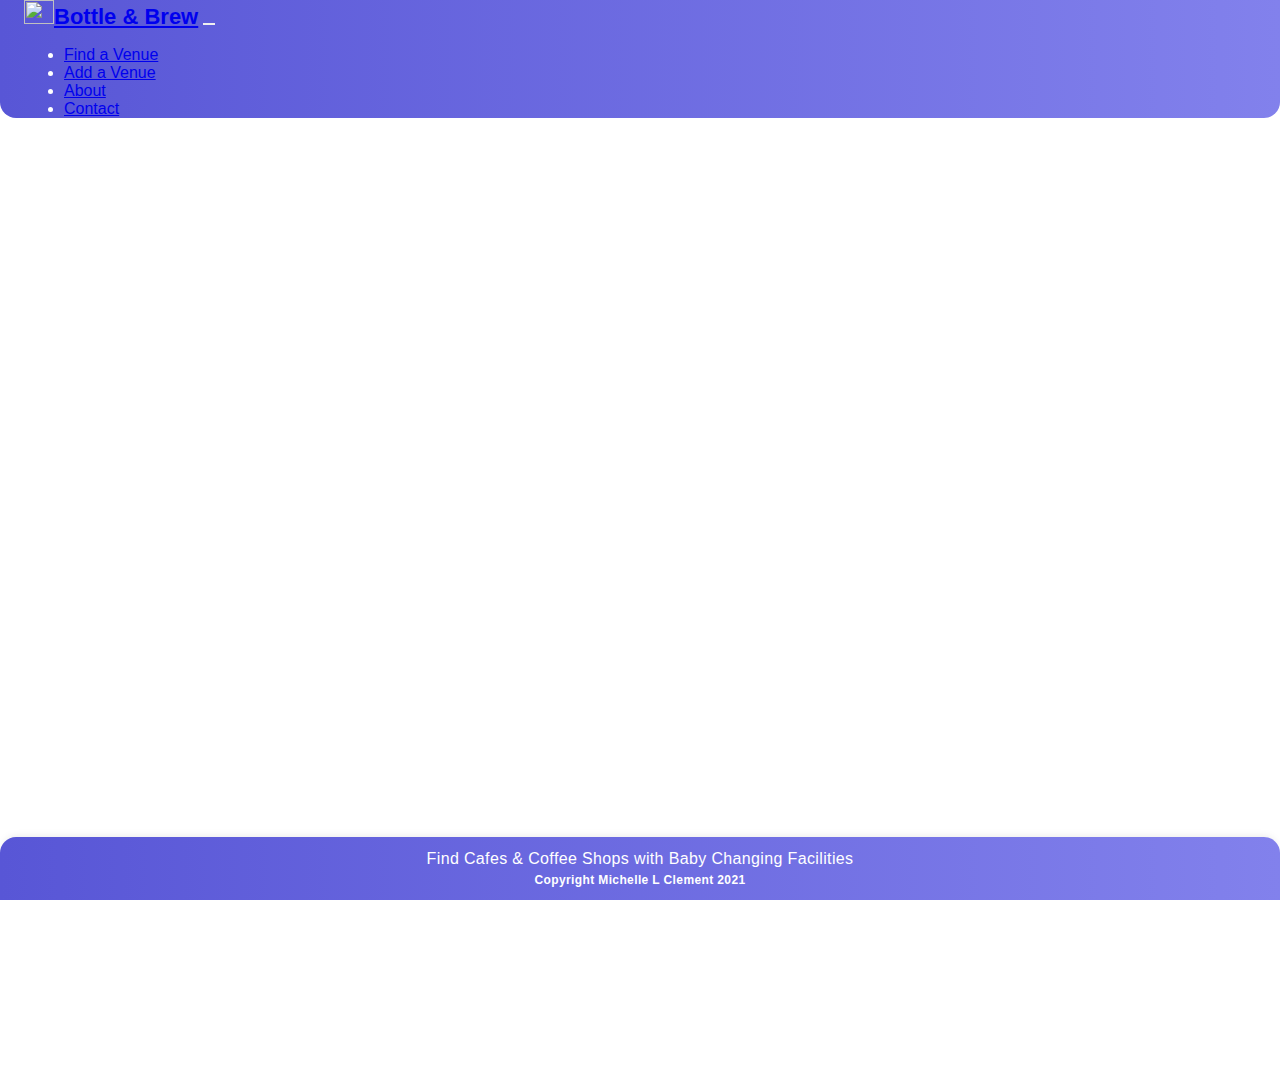
==== index.html @ 2ea4c318 "Amend new footer styling" ====
<!DOCTYPE html>
<html lang="en">
<head>
    <meta charset="UTF-8">
    <meta http-equiv="X-UA-Compatible" content="IE=edge">
    <meta name="viewport" content="width=device-width, initial-scale=1.0">
    <!-- Styling links -->
    <link rel="stylesheet" href="https://use.fontawesome.com/releases/v5.15.4/css/all.css" integrity="sha384-DyZ88mC6Up2uqS4h/KRgHuoeGwBcD4Ng9SiP4dIRy0EXTlnuz47vAwmeGwVChigm" crossorigin="anonymous">
    <link href="https://cdn.jsdelivr.net/npm/bootstrap@5.1.3/dist/css/bootstrap.min.css" rel="stylesheet" integrity="sha384-1BmE4kWBq78iYhFldvKuhfTAU6auU8tT94WrHftjDbrCEXSU1oBoqyl2QvZ6jIW3" crossorigin="anonymous">
    <link rel="stylesheet" href="assets/css/style.css">
    <title>Bottle & Brew</title>
</head>
<body>

    <header>
        <nav class="navbar fixed-top navbar-expand-lg navbar-dark">
            <div class="container-fluid nav-container">
              <a class="navbar-brand brand" href="index.html">
                <img src="assets/images/dummy.png" alt="" width="30" height="24" >Bottle & Brew</a>
              <button class="navbar-toggler" type="button" data-bs-toggle="collapse" data-bs-target="#navbarNavDropdown" aria-controls="navbarNavDropdown" aria-expanded="false" aria-label="Toggle navigation">
                <span class="navbar-toggler-icon"></span>
              </button>
              <div class="collapse navbar-collapse justify-content-end" id="navbarNavDropdown">
                <ul class="navbar-nav">
                  <li class="nav-item">
                    <a class="nav-link active" aria-current="page" href="#">Find a Venue</a>
                  </li>
                  <li class="nav-item">
                    <a class="nav-link" href="add_venue.html">Add a Venue</a>
                  </li>
                  <li class="nav-item">
                    <a class="nav-link" href="about.html">About</a>
                  </li>
                  <li class="nav-item">
                    <a class="nav-link" href="contact.html">Contact</a>
                  </li>
                    </ul>

              </div>
            </div>
          </nav>
    </header>

    <!-- Map Section -->
    <section class="container-fluid map-container page-main-container">
        <div class="row map-row">
            <div class="col-12 map-col">
              <iframe src="https://my.atlistmaps.com/map/8a675cb0-c5cc-4401-bb6e-edd01cba709f?share=true" allow="geolocation" width="100%" height="100%" frameborder="0" scrolling="no" allowfullscreen></iframe>
            </div>
        </div>
    </section>

    <!-- Footer
    <footer class="footer fixed-bottom">
        <div class="footer-container">
          <p>Copyright <i class="far fa-copyright"></i> Michelle L Clement 2021</i>
          </p>
        </div>
    </footer>  -->
    
    <footer class="mobile-footer fixed-bottom">
      <div class="container-fluid footer-container">
        <div class="row mobile-footer-row">
          <div class="col-12 mobile-footer-cols brand">
            <h2>Find Cafes & Coffee Shops with Baby Changing Facilities
            </h2>
            <p>Copyright <i class="far fa-copyright"></i> Michelle L Clement 2021</i>
            </p>
          </div>
        </div>
      </div>
  </footer> 


<!-- Scripts -->
<script src="https://cdn.jsdelivr.net/npm/bootstrap@5.1.3/dist/js/bootstrap.bundle.min.js" integrity="sha384-ka7Sk0Gln4gmtz2MlQnikT1wXgYsOg+OMhuP+IlRH9sENBO0LRn5q+8nbTov4+1p" crossorigin="anonymous"></script>

</body>
</html>
---- assets/css/style.css ----
html,
body {
  width: 100%;
  height: 100%;
  margin: 0px;
  padding: 0px;
  overflow-x: hidden;
  font-family: -apple-system, BlinkMacSystemFont, sans-serif;
  color: #ffffff;
  text-align: left;
}

body {
  display: flex;
  flex-direction: column;
}

h1 {
  text-align: center;
}

h1,
h2,
h3,
h4,
h5,
h6 {
  letter-spacing: 0.36px;
  font-weight: bold;

}

p {
  letter-spacing: 0.38px;
  line-height: 24px;
  font-size: 18px;
}


/* Navigation and footer Styling */

.navbar {
  background: rgb(88,86,214);
  background: linear-gradient(90deg, rgba(88,86,214,1) 0%, rgba(130,129,236,1) 100%);
  border-radius: 0px 0px 16px 16px ;
  box-shadow: 0px -4px 8px -4px rgba(0, 0, 0, 0.1);
}

.nav-container,
.footer-container {
  padding: 0 1.5em;
}

.brand {
  font-size: 22px;
  font-weight: bold;
  padding: 10px 0;
}

.navbar-toggler {
  border: none;
}

.navbar-toggler:focus,
.navbar-toggler:active,
.navbar-toggler-icon:focus {
    outline: none;
    box-shadow: none;
}

 .footer {
  flex-shrink: 0;
  background: rgb(88,86,214);
  background: linear-gradient(90deg, rgba(88,86,214,1) 0%, rgba(130,129,236,1) 100%);
  border-radius: 16px 16px 0px 0px;
  box-shadow: 0px -4px 8px -4px rgba(0, 0, 0, 0.1);
  height: 5vh;
  padding-top: 0.5rem;
  padding-bottom: 0.5rem;
}

.mobile-footer {
  flex-shrink: 0;
  background: rgb(88,86,214);
  background: linear-gradient(90deg, rgba(88,86,214,1) 0%, rgba(130,129,236,1) 100%);
  border-radius: 16px 16px 0px 0px;
  box-shadow: 0px -4px 8px -4px rgba(0, 0, 0, 0.1);
  padding-top: 0.5rem;
  padding-bottom: 0.5rem;
}

.mobile-footer-cols {
  padding-bottom: 0;
  padding-top: 5px;
}

.mobile-footer-cols h2 {
  font-size: 16px;
  font-weight: 400;
  margin: 0;
  padding-bottom: 0;
}

.mobile-footer-cols p {
  margin: 0;
}

.mobile-footer-row {
  text-align: center;
}

.footer-container p {
  font-size: 12px;
}
/* Button Section Styling */

.button-container {
  background: rgb(88,86,214);
  background: linear-gradient(90deg, rgba(88,86,214,1) 0%, rgba(130,129,236,1) 100%);
  border-radius: 0px 0px 16px 16px;
  margin-bottom: 10px;

}

.button-row {
  padding-top: 30px;
  padding-bottom: 50px;
}

.button-col {
  text-align: center;
}

/* Button Styling */

.main-button {
  color: #ffffff;
  border-color: #ffffff;
  margin: 5px;
}

.main-button:hover {
  color: rgba(255, 255, 255, 0.6);
  border-color: rgba(255, 255, 255, 0.6);
  background-color: transparent;
}

.main-button:focus {
  color: rgb(88,86,214);
  border-color:rgb(88,86,214);
  background-color: #ffffff;
}

.solid-button {
  color: rgb(88,86,214);
  border-color:rgb(88,86,214);
  background-color: #ffffff;
}

.solid-button:hover {
  color: rgba(255, 255, 255, 0.6);
  border-color: rgba(255, 255, 255, 0.6);
  background-color: transparent;
}

.solid-button:focus {
  color: #ffffff;
  border-color: #ffffff;
  margin: 5px;
}


/* Page Styling */

.page-main-container {
  flex: 1 0 auto;
}

/* Map Styling */
.map-container {
  height: 70vh;
  position: relative;
  top: 60px; 
}

.map-row {
  height: 95vh;
  padding-top: 20px;
}


/* About / Contact / Add Venue Pages */

.about-container,
.add-venue-container {
  background: rgb(88,86,214);
  background: linear-gradient(90deg, rgba(88,86,214,1) 0%, rgba(130,129,236,1) 100%);
  border-radius: 16px 16px 0px 0px;
  margin-top: 10px;
}

.content-row {
  padding-top: 100px;
  padding-bottom: 10px;
}

.image-col {
  text-align: center;
}

.content-image {
  width: 60%;
  border-radius: 8px;
}

.content-p {
  margin-bottom: 4rem;
}

.content-title {
  padding: 40px 0;
}

.content-subtitle {
  padding-top: 40px;
  padding-bottom: 10px;
}

.form-text {
  color: rgba(255, 255, 255, 0.6);
}

.form-contact-info {
  padding-top: 50px;
  padding-bottom: 10px;;
}

#venueComments {
  color: grey;
}

/* Media Queries */

@media (max-width: 992px) { 

.content-p {
  font-size: 18px;
  line-height: 22px;
}

.content-row {
  margin: 0px 20px;
  padding: 75px 40px;
}


 }

 @media (max-width: 768px) { 
   .button-row {
     padding-top: 0;
   }

   .content-row {
    margin: 0px 20px;
    padding: 50px 0px;
  }

  }

 @media (max-width: 600px) {
  
  .content-image {
    width: 75%;
    border-radius: 8px;
  }

  .map-col {
    padding: 0px;
  }
}
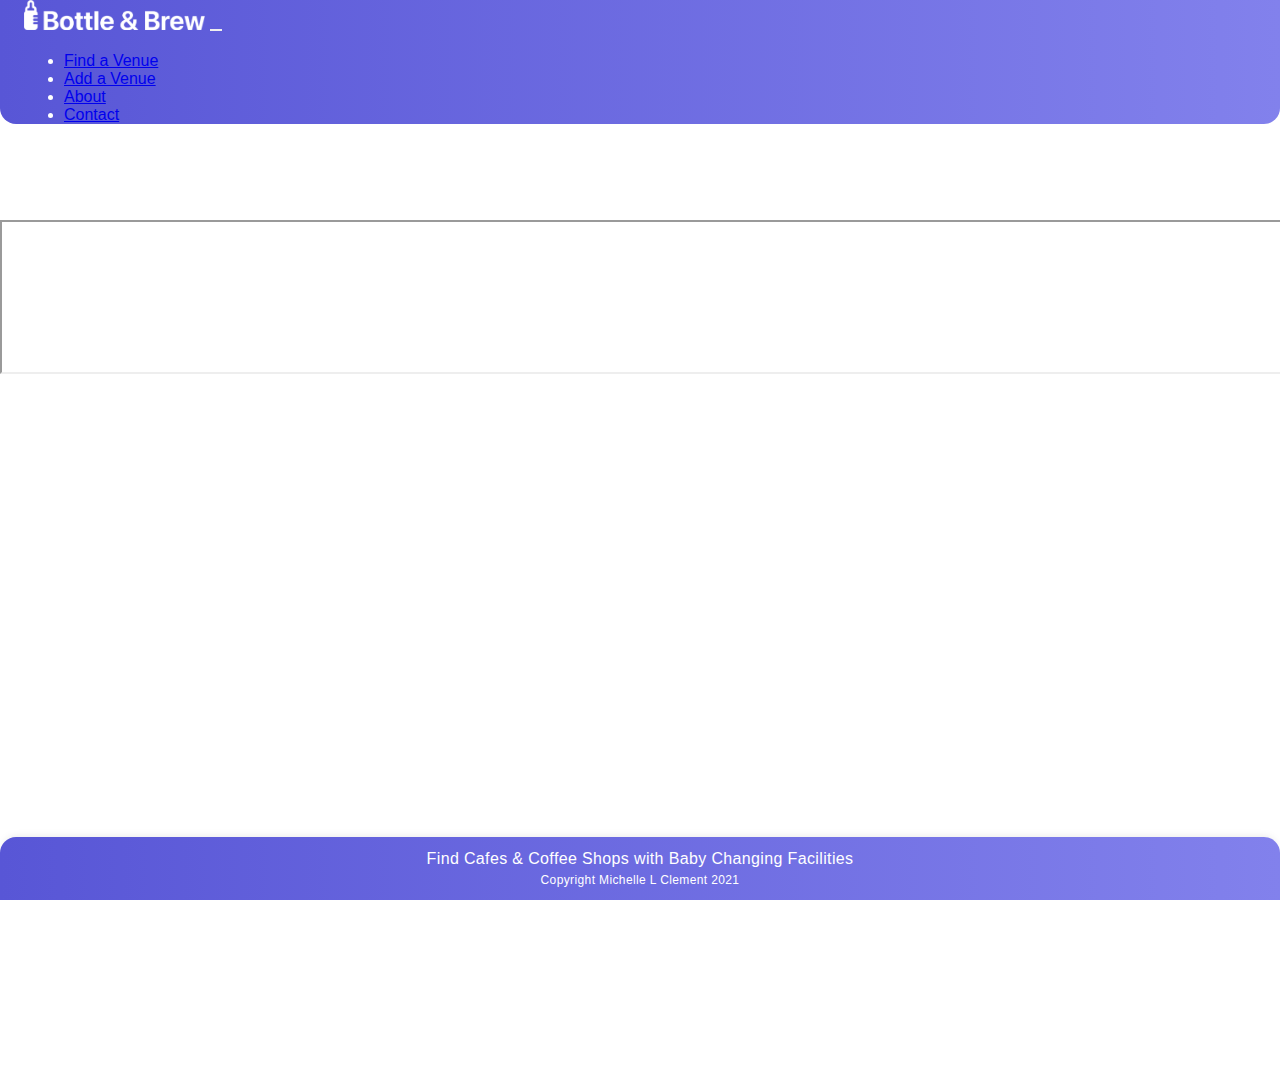
==== commit 5ff36e19: "Change site bran/logo, realign nav items to fit" ====
--- a/index.html
+++ b/index.html
@@ -16,7 +16,7 @@
         <nav class="navbar fixed-top navbar-expand-lg navbar-dark">
             <div class="container-fluid nav-container">
               <a class="navbar-brand brand" href="index.html">
-                <img src="assets/images/dummy.png" alt="" width="30" height="24" >Bottle & Brew</a>
+                <img src="assets/images/bottle_and_brew_logo.png" alt="" width="" height="30px" ></a>
               <button class="navbar-toggler" type="button" data-bs-toggle="collapse" data-bs-target="#navbarNavDropdown" aria-controls="navbarNavDropdown" aria-expanded="false" aria-label="Toggle navigation">
                 <span class="navbar-toggler-icon"></span>
               </button>
@@ -45,26 +45,19 @@
     <section class="container-fluid map-container page-main-container">
         <div class="row map-row">
             <div class="col-12 map-col">
-              <iframe src="https://my.atlistmaps.com/map/8a675cb0-c5cc-4401-bb6e-edd01cba709f?share=true" allow="geolocation" width="100%" height="100%" frameborder="0" scrolling="no" allowfullscreen></iframe>
+              <iframe src="https://my.atlistmaps.com/map/8a675cb0-c5cc-4401-bb6e-edd01cba709f?share=true" allow="geolocation" allowfullscreen></iframe>
             </div>
         </div>
     </section>
 
-    <!-- Footer
+    
     <footer class="footer fixed-bottom">
-        <div class="footer-container">
-          <p>Copyright <i class="far fa-copyright"></i> Michelle L Clement 2021</i>
-          </p>
-        </div>
-    </footer>  -->
-    
-    <footer class="mobile-footer fixed-bottom">
       <div class="container-fluid footer-container">
-        <div class="row mobile-footer-row">
-          <div class="col-12 mobile-footer-cols brand">
+        <div class="row footer-row">
+          <div class="col-12 footer-cols brand">
             <h2>Find Cafes & Coffee Shops with Baby Changing Facilities
             </h2>
-            <p>Copyright <i class="far fa-copyright"></i> Michelle L Clement 2021</i>
+            <p>Copyright <i class="far fa-copyright"></i> Michelle L Clement 2021
             </p>
           </div>
         </div>
--- a/assets/css/style.css
+++ b/assets/css/style.css
@@ -39,15 +39,22 @@
 
 /* Navigation and footer Styling */
 
+
 .navbar {
   background: rgb(88,86,214);
   background: linear-gradient(90deg, rgba(88,86,214,1) 0%, rgba(130,129,236,1) 100%);
   border-radius: 0px 0px 16px 16px ;
   box-shadow: 0px -4px 8px -4px rgba(0, 0, 0, 0.1);
+  padding-top: 0px;
+  align-items: flex-end;
+}
+
+.navbar>.container-fluid {
+  align-items:flex-end;
 }
 
 .nav-container,
-.footer-container {
+.footer-container  {
   padding: 0 1.5em;
 }
 
@@ -68,18 +75,7 @@
     box-shadow: none;
 }
 
- .footer {
-  flex-shrink: 0;
-  background: rgb(88,86,214);
-  background: linear-gradient(90deg, rgba(88,86,214,1) 0%, rgba(130,129,236,1) 100%);
-  border-radius: 16px 16px 0px 0px;
-  box-shadow: 0px -4px 8px -4px rgba(0, 0, 0, 0.1);
-  height: 5vh;
-  padding-top: 0.5rem;
-  padding-bottom: 0.5rem;
-}
-
-.mobile-footer {
+.footer {
   flex-shrink: 0;
   background: rgb(88,86,214);
   background: linear-gradient(90deg, rgba(88,86,214,1) 0%, rgba(130,129,236,1) 100%);
@@ -89,23 +85,24 @@
   padding-bottom: 0.5rem;
 }
 
-.mobile-footer-cols {
+.footer-cols {
   padding-bottom: 0;
   padding-top: 5px;
 }
 
-.mobile-footer-cols h2 {
+.footer-cols h2 {
   font-size: 16px;
   font-weight: 400;
   margin: 0;
   padding-bottom: 0;
 }
 
-.mobile-footer-cols p {
+.footer-cols p {
   margin: 0;
-}
-
-.mobile-footer-row {
+  font-weight: 100;
+}
+
+.footer-row {
   text-align: center;
 }
 
@@ -188,6 +185,10 @@
   padding-top: 20px;
 }
 
+iframe {
+  width: 100%;
+  height: 100%;
+}
 
 /* About / Contact / Add Venue Pages */
 
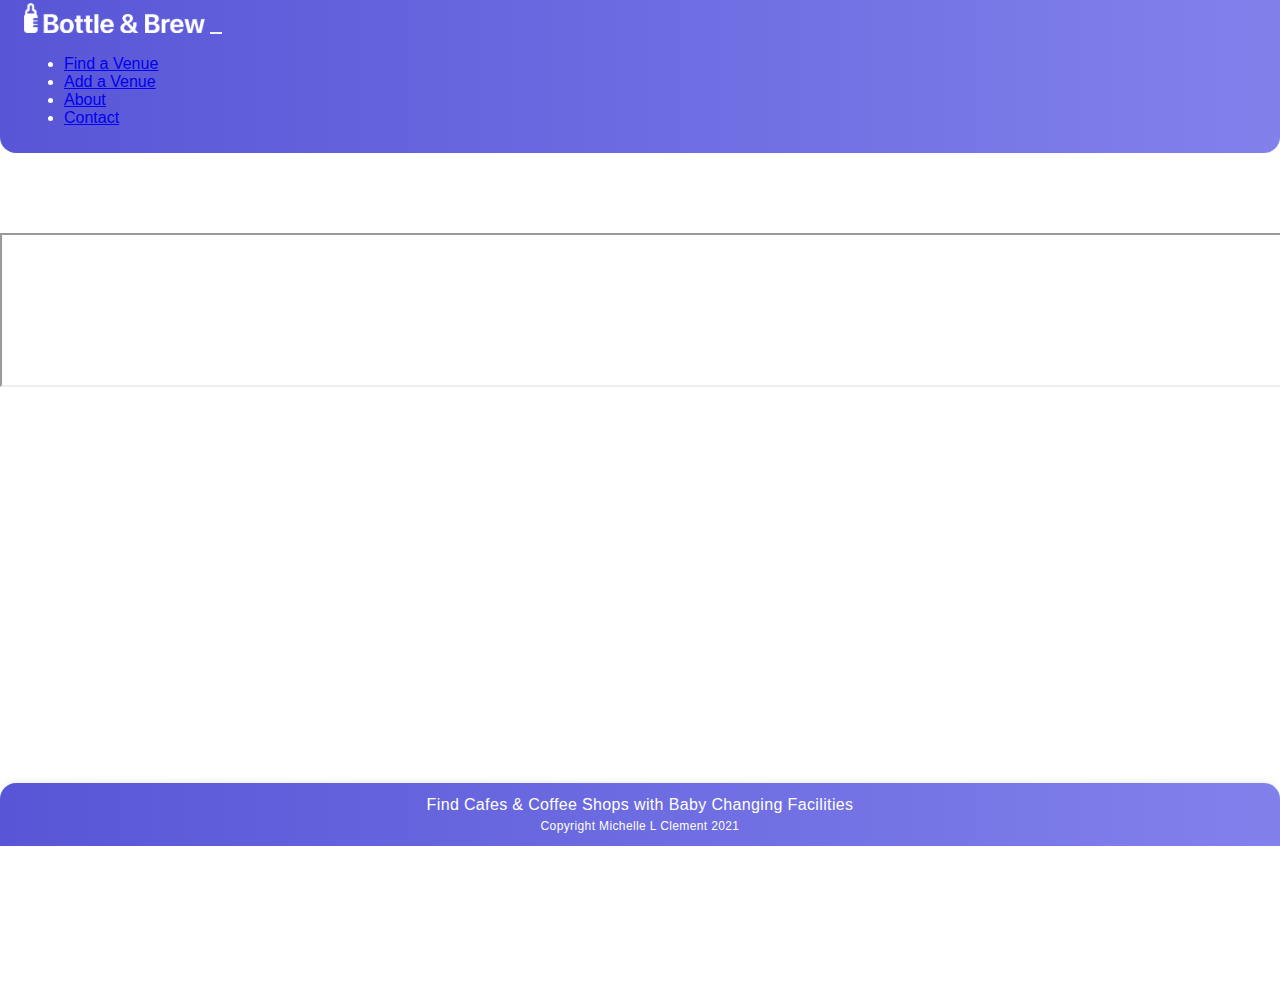
==== commit 88dc8035: "Amend mobile view of map page to see venues below" ====
--- a/index.html
+++ b/index.html
@@ -42,7 +42,7 @@
     </header>
 
     <!-- Map Section -->
-    <section class="container-fluid map-container page-main-container">
+    <section class="container-fluid map-container">
         <div class="row map-row">
             <div class="col-12 map-col">
               <iframe src="https://my.atlistmaps.com/map/8a675cb0-c5cc-4401-bb6e-edd01cba709f?share=true" allow="geolocation" allowfullscreen></iframe>
--- a/assets/css/style.css
+++ b/assets/css/style.css
@@ -45,7 +45,8 @@
   background: linear-gradient(90deg, rgba(88,86,214,1) 0%, rgba(130,129,236,1) 100%);
   border-radius: 0px 0px 16px 16px ;
   box-shadow: 0px -4px 8px -4px rgba(0, 0, 0, 0.1);
-  padding-top: 0px;
+  padding-top: 3px;
+  padding-bottom: 10px;
   align-items: flex-end;
 }
 
@@ -181,7 +182,7 @@
 }
 
 .map-row {
-  height: 95vh;
+  height: 85vh;
   padding-top: 20px;
 }
 
@@ -271,6 +272,20 @@
 
  @media (max-width: 600px) {
   
+  .navbar-brand>img {
+    height: 25px;
+  }
+
+  #navbarNavDropdown {
+    padding-top: 20px;
+    padding-bottom: 20px;
+  }
+
+  .nav-item {
+    font-size: 21px;
+    padding-top: 10px;;
+  }
+
   .content-image {
     width: 75%;
     border-radius: 8px;
@@ -279,4 +294,14 @@
   .map-col {
     padding: 0px;
   }
-}
+
+  .map-container {
+    height: 90vh;
+  }
+
+  .map-row {
+    height: 80vh;
+    padding-top: 10px;
+  }
+
+}
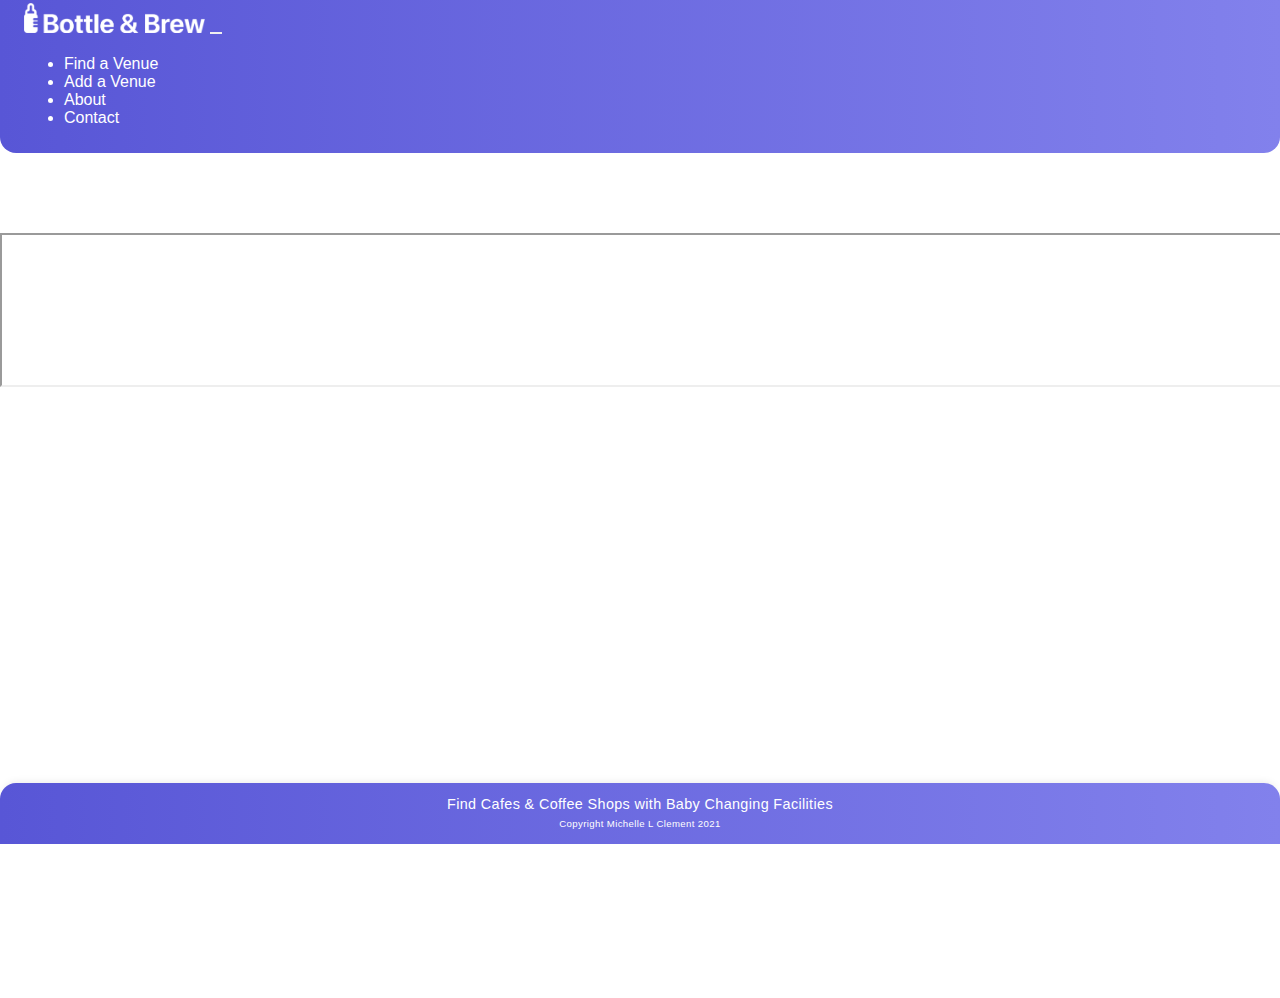
==== commit 1637a4f3: "Remove footer from mobile, and add venue button from desktop" ====
--- a/index.html
+++ b/index.html
@@ -1,72 +1,137 @@
 <!DOCTYPE html>
 <html lang="en">
-<head>
-    <meta charset="UTF-8">
-    <meta http-equiv="X-UA-Compatible" content="IE=edge">
-    <meta name="viewport" content="width=device-width, initial-scale=1.0">
+  <head>
+    <meta charset="UTF-8" />
+    <meta http-equiv="X-UA-Compatible" content="IE=edge" />
+    <meta name="viewport" content="width=device-width, initial-scale=1.0" />
+    <meta
+      name="description"
+      content="Ever had to change your baby on a restroom floor? Search for baby-friendly on Bottle & Brew to find cafes near you that have baby changing facilities."
+    />
+    <meta
+      name="keywords"
+      content="baby, baby-friendly, antenatal group baby changing facilities, baby changing table, baby-friendly cafes, changing table, cafe locator, baby changing facility locator, coffee, cafe, parents, mums, dads, parenting"
+    />
+    <meta
+      property="og:image"
+      content="assets/images/bottleandbrewsocialimg.jpg"
+    />
     <!-- Styling links -->
-    <link rel="stylesheet" href="https://use.fontawesome.com/releases/v5.15.4/css/all.css" integrity="sha384-DyZ88mC6Up2uqS4h/KRgHuoeGwBcD4Ng9SiP4dIRy0EXTlnuz47vAwmeGwVChigm" crossorigin="anonymous">
-    <link href="https://cdn.jsdelivr.net/npm/bootstrap@5.1.3/dist/css/bootstrap.min.css" rel="stylesheet" integrity="sha384-1BmE4kWBq78iYhFldvKuhfTAU6auU8tT94WrHftjDbrCEXSU1oBoqyl2QvZ6jIW3" crossorigin="anonymous">
-    <link rel="stylesheet" href="assets/css/style.css">
-    <title>Bottle & Brew</title>
-</head>
-<body>
+    <link
+      rel="stylesheet"
+      href="https://use.fontawesome.com/releases/v5.15.4/css/all.css"
+      integrity="sha384-DyZ88mC6Up2uqS4h/KRgHuoeGwBcD4Ng9SiP4dIRy0EXTlnuz47vAwmeGwVChigm"
+      crossorigin="anonymous"
+    />
+    <link
+      href="https://cdn.jsdelivr.net/npm/bootstrap@5.1.3/dist/css/bootstrap.min.css"
+      rel="stylesheet"
+      integrity="sha384-1BmE4kWBq78iYhFldvKuhfTAU6auU8tT94WrHftjDbrCEXSU1oBoqyl2QvZ6jIW3"
+      crossorigin="anonymous"
+    />
+    <link rel="icon" type="image/x-icon" href="assets/images/favicon.ico" />
+    <link rel="stylesheet" href="assets/css/style.css" />
+    <!-- Global site tag (gtag.js) - Google Analytics -->
+    <script
+      async
+      src="https://www.googletagmanager.com/gtag/js?id=G-WEGH689GRT"
+    ></script>
+    <script>
+      window.dataLayer = window.dataLayer || [];
+      function gtag() {
+        dataLayer.push(arguments);
+      }
+      gtag("js", new Date());
 
+      gtag("config", "G-WEGH689GRT");
+    </script>
+    <title>
+      Cafes with Baby Changing Facilities - Baby-Friendly Cafe Locator | Bottle
+      & Brew
+    </title>
+  </head>
+  <body>
     <header>
-        <nav class="navbar fixed-top navbar-expand-lg navbar-dark">
-            <div class="container-fluid nav-container">
-              <a class="navbar-brand brand" href="index.html">
-                <img src="assets/images/bottle_and_brew_logo.png" alt="" width="" height="30px" ></a>
-              <button class="navbar-toggler" type="button" data-bs-toggle="collapse" data-bs-target="#navbarNavDropdown" aria-controls="navbarNavDropdown" aria-expanded="false" aria-label="Toggle navigation">
-                <span class="navbar-toggler-icon"></span>
-              </button>
-              <div class="collapse navbar-collapse justify-content-end" id="navbarNavDropdown">
-                <ul class="navbar-nav">
-                  <li class="nav-item">
-                    <a class="nav-link active" aria-current="page" href="#">Find a Venue</a>
-                  </li>
-                  <li class="nav-item">
-                    <a class="nav-link" href="add_venue.html">Add a Venue</a>
-                  </li>
-                  <li class="nav-item">
-                    <a class="nav-link" href="about.html">About</a>
-                  </li>
-                  <li class="nav-item">
-                    <a class="nav-link" href="contact.html">Contact</a>
-                  </li>
-                    </ul>
-
-              </div>
-            </div>
-          </nav>
+      <nav class="navbar fixed-top navbar-expand-lg navbar-dark">
+        <div class="container-fluid nav-container">
+          <a class="navbar-brand brand" href="index.html">
+            <img
+              src="assets/images/bottle_and_brew_logo.png"
+              alt=""
+              width=""
+              height="30px"
+          /></a>
+          <button
+            class="navbar-toggler"
+            type="button"
+            data-bs-toggle="collapse"
+            data-bs-target="#navbarNavDropdown"
+            aria-controls="navbarNavDropdown"
+            aria-expanded="false"
+            aria-label="Toggle navigation"
+          >
+            <span class="navbar-toggler-icon"></span>
+          </button>
+          <div
+            class="collapse navbar-collapse justify-content-end"
+            id="navbarNavDropdown"
+          >
+            <ul class="navbar-nav">
+              <li class="nav-item">
+                <a class="nav-link active" aria-current="page" href="#"
+                  >Find a Venue</a
+                >
+              </li>
+              <li class="nav-item">
+                <a class="nav-link" href="add_venue.html">Add a Venue</a>
+              </li>
+              <li class="nav-item">
+                <a class="nav-link" href="about.html">About</a>
+              </li>
+              <li class="nav-item">
+                <a class="nav-link" href="contact.html">Contact</a>
+              </li>
+            </ul>
+          </div>
+        </div>
+      </nav>
     </header>
 
     <!-- Map Section -->
     <section class="container-fluid map-container">
-        <div class="row map-row">
-            <div class="col-12 map-col">
-              <iframe src="https://my.atlistmaps.com/map/8a675cb0-c5cc-4401-bb6e-edd01cba709f?share=true" allow="geolocation" allowfullscreen></iframe>
-            </div>
+      <div class="row map-row">
+        <div class="col-12 map-col">
+          <iframe
+            src="https://my.atlistmaps.com/map/8a675cb0-c5cc-4401-bb6e-edd01cba709f?share=true"
+            allow="geolocation"
+            allowfullscreen
+          ></iframe>
         </div>
+      </div>
     </section>
 
-    
+    <!-- Footer -->
     <footer class="footer fixed-bottom">
       <div class="container-fluid footer-container">
         <div class="row footer-row">
           <div class="col-12 footer-cols brand">
-            <h2>Find Cafes & Coffee Shops with Baby Changing Facilities
-            </h2>
-            <p>Copyright <i class="far fa-copyright"></i> Michelle L Clement 2021
+            <h2>Find Cafes & Coffee Shops with Baby Changing Facilities</h2>
+            <p id="home-footer-copyright">
+              Copyright <i class="far fa-copyright"></i
+              ><a href="https://michellelclement.co.uk/" target="_blank">
+                Michelle L Clement 2021</a
+              >
             </p>
           </div>
         </div>
       </div>
-  </footer> 
+    </footer>
 
-
-<!-- Scripts -->
-<script src="https://cdn.jsdelivr.net/npm/bootstrap@5.1.3/dist/js/bootstrap.bundle.min.js" integrity="sha384-ka7Sk0Gln4gmtz2MlQnikT1wXgYsOg+OMhuP+IlRH9sENBO0LRn5q+8nbTov4+1p" crossorigin="anonymous"></script>
-
-</body>
-</html>+    <!-- Scripts -->
+    <script
+      src="https://cdn.jsdelivr.net/npm/bootstrap@5.1.3/dist/js/bootstrap.bundle.min.js"
+      integrity="sha384-ka7Sk0Gln4gmtz2MlQnikT1wXgYsOg+OMhuP+IlRH9sENBO0LRn5q+8nbTov4+1p"
+      crossorigin="anonymous"
+    ></script>
+  </body>
+</html>
--- a/assets/css/style.css
+++ b/assets/css/style.css
@@ -36,7 +36,15 @@
   font-size: 18px;
 }
 
-
+a {
+  text-decoration: none;
+  color: #ffffff;
+}
+
+a:hover {
+  text-decoration: none;
+  color: rgba(255, 255, 255, 0.6);
+}
 /* Navigation and footer Styling */
 
 
@@ -92,7 +100,7 @@
 }
 
 .footer-cols h2 {
-  font-size: 16px;
+  font-size: 0.9rem;
   font-weight: 400;
   margin: 0;
   padding-bottom: 0;
@@ -108,8 +116,9 @@
 }
 
 .footer-container p {
-  font-size: 12px;
-}
+  font-size: 0.6rem;
+}
+
 /* Button Section Styling */
 
 .button-container {
@@ -164,7 +173,6 @@
 .solid-button:focus {
   color: #ffffff;
   border-color: #ffffff;
-  margin: 5px;
 }
 
 
@@ -237,8 +245,8 @@
   padding-bottom: 10px;;
 }
 
-#venueComments {
-  color: grey;
+.comments-label {
+  margin-bottom: 0px;
 }
 
 /* Media Queries */
@@ -296,12 +304,35 @@
   }
 
   .map-container {
-    height: 90vh;
+    height: 85vh;
   }
 
   .map-row {
-    height: 80vh;
+    height: 70vh;
     padding-top: 10px;
   }
 
-}
+  .footer {
+    display: none;
+    }
+
+  .footer-cols h2 {
+    font-size: 12px;
+    font-weight: 400;
+    margin: 0;
+    padding-bottom: 0;
+  }
+  
+  .footer-cols p {
+    font-size: 8px;
+  }
+
+  #home-footer-copyright {
+    display: none;
+  }
+
+  #home-add-venue-button {
+    display: block;
+    padding-bottom: 5px;
+  }
+}
